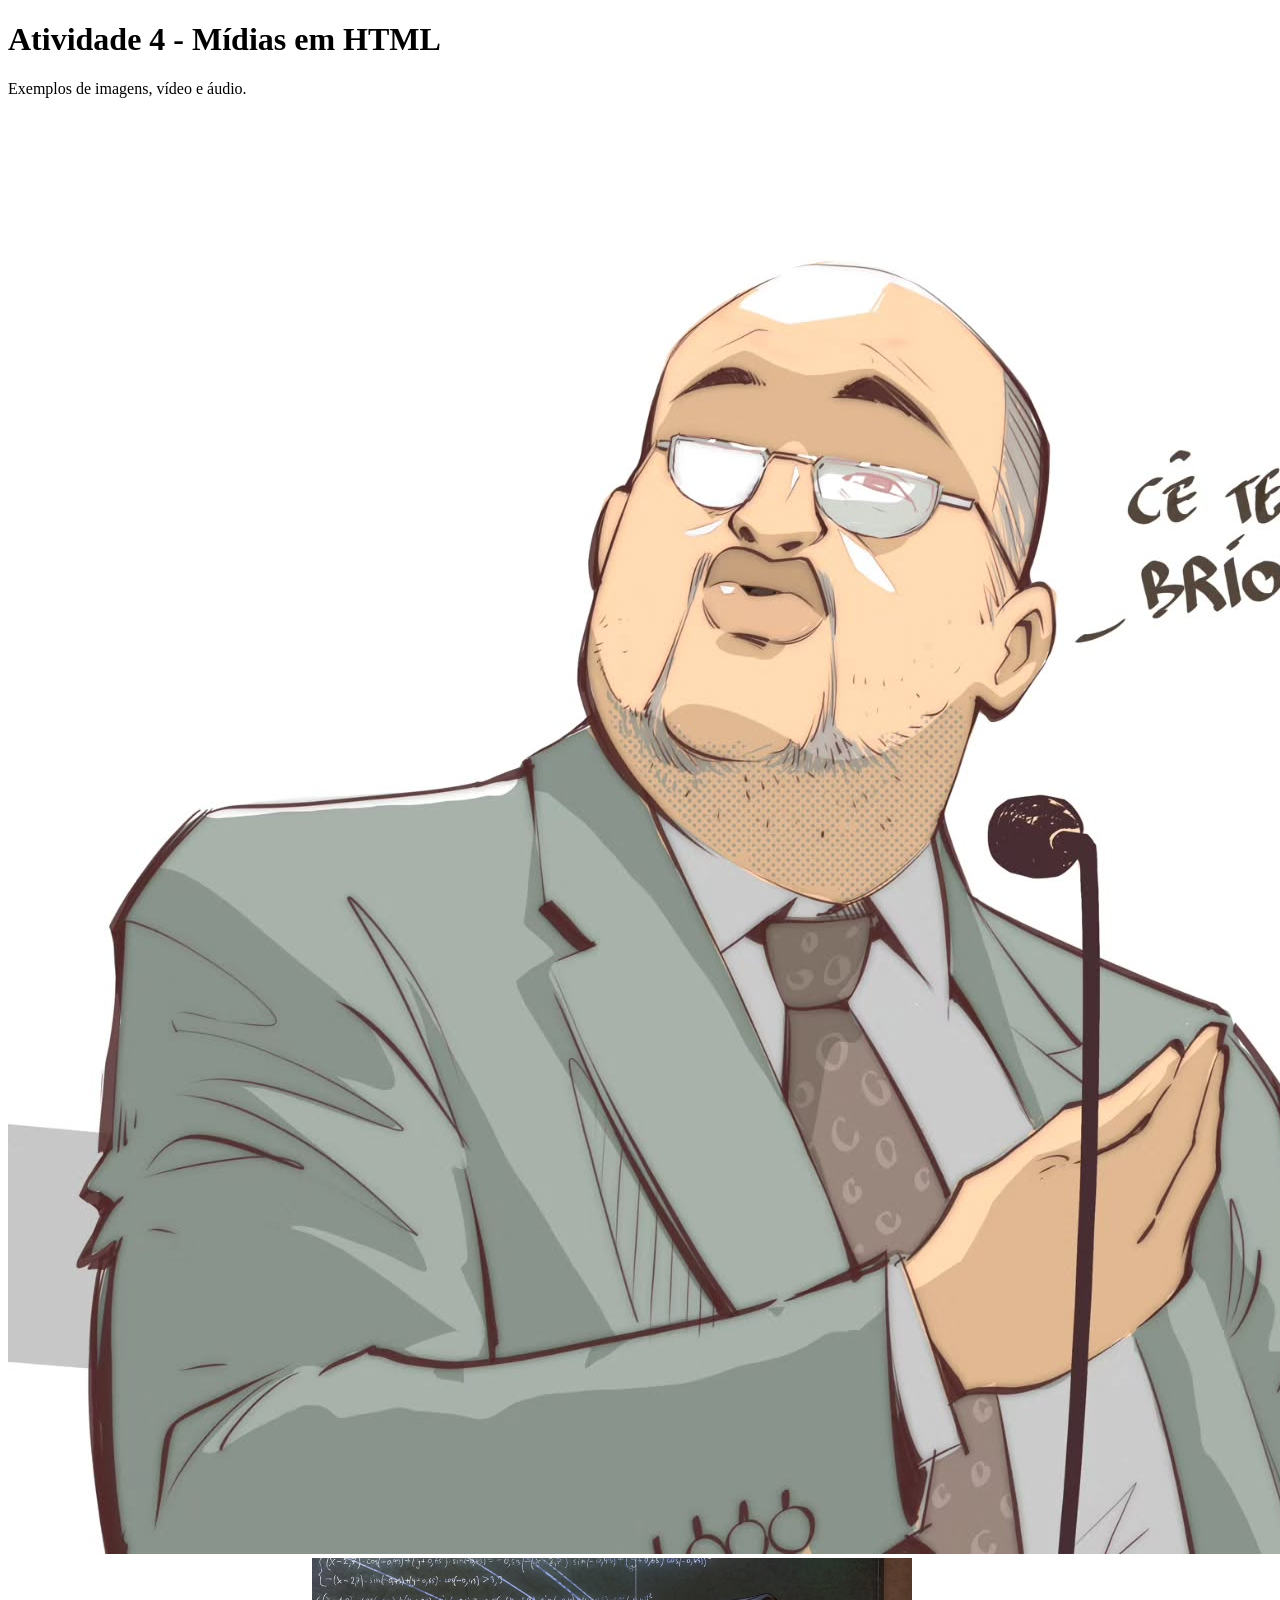
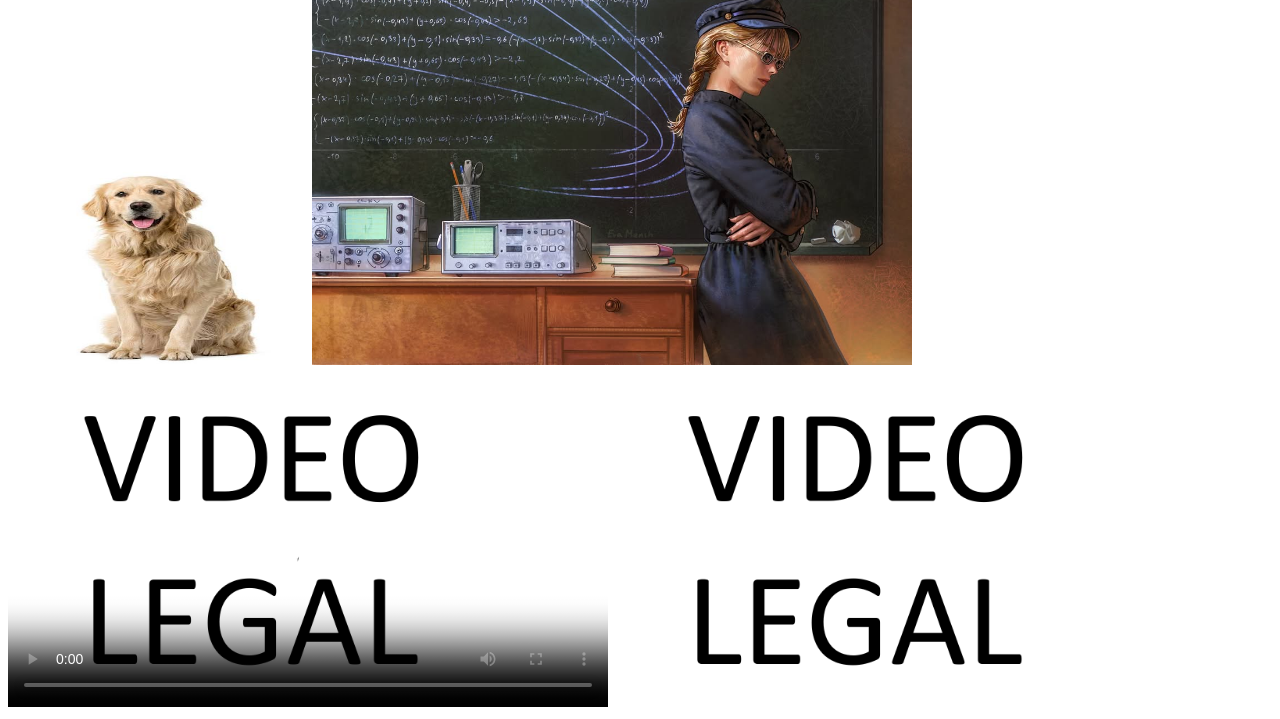
==== Atividade Aula 4/index.html @ 31f5244d "0.0.3" ====
<!DOCTYPE html>
<html lang="pt-BR">
<head>
    <meta charset="UTF-8">
    <meta name="viewport" content="width=device-width, initial-scale=1.0">
    <title>Atividade 4 - Mídias em HTML</title>
</head>
<body>
    <header>
        <h1>Atividade 4 - Mídias em HTML</h1>
        <p>Exemplos de imagens, vídeo e áudio.</p>
    </header>

    <main>
        <img src="Imagens/Brio.jpg" alt="Você tem brio?"/>
        <img src="Imagens/golden.jpg" alt="Cachorro" width="300" height="200"/>
        <img src="Imagens/Arte.jpg" alt="arte daora" width="600"/>

        <video controls width="600" poster="Imagens/VIDEO LEGAL.png">
            <source src="Videos/labrador.mp4" type="video/mp4"/>
            Seu navegador não suporta o elemento de vídeo.
        </video>

        <video width="600" poster="Imagens/VIDEO LEGAL.png" autoplay muted loop>
            <source src="Videos/labrador.mp4" type="video/mp4"/>
            Seu navegador não suporta o elemento de vídeo.
        </video>

    </main>

    <footer>
        
    </footer>

</body>
</html>
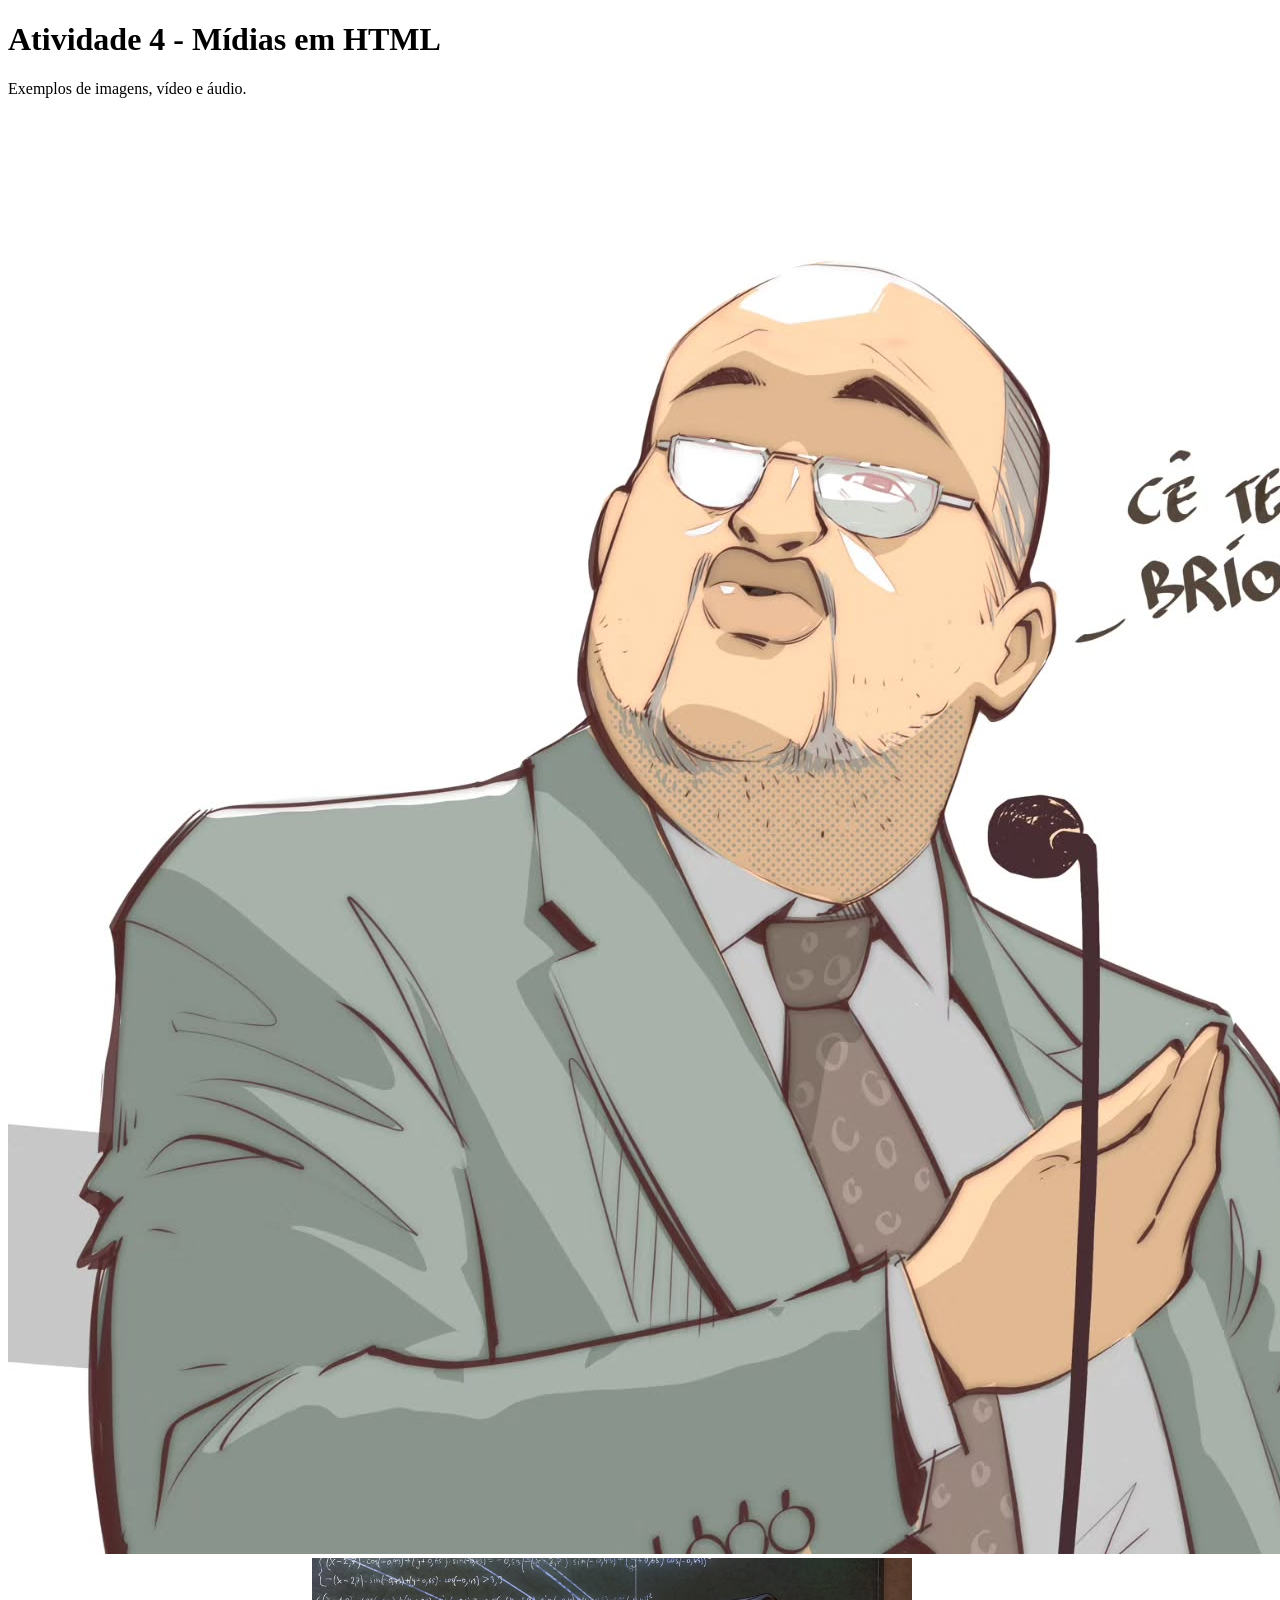
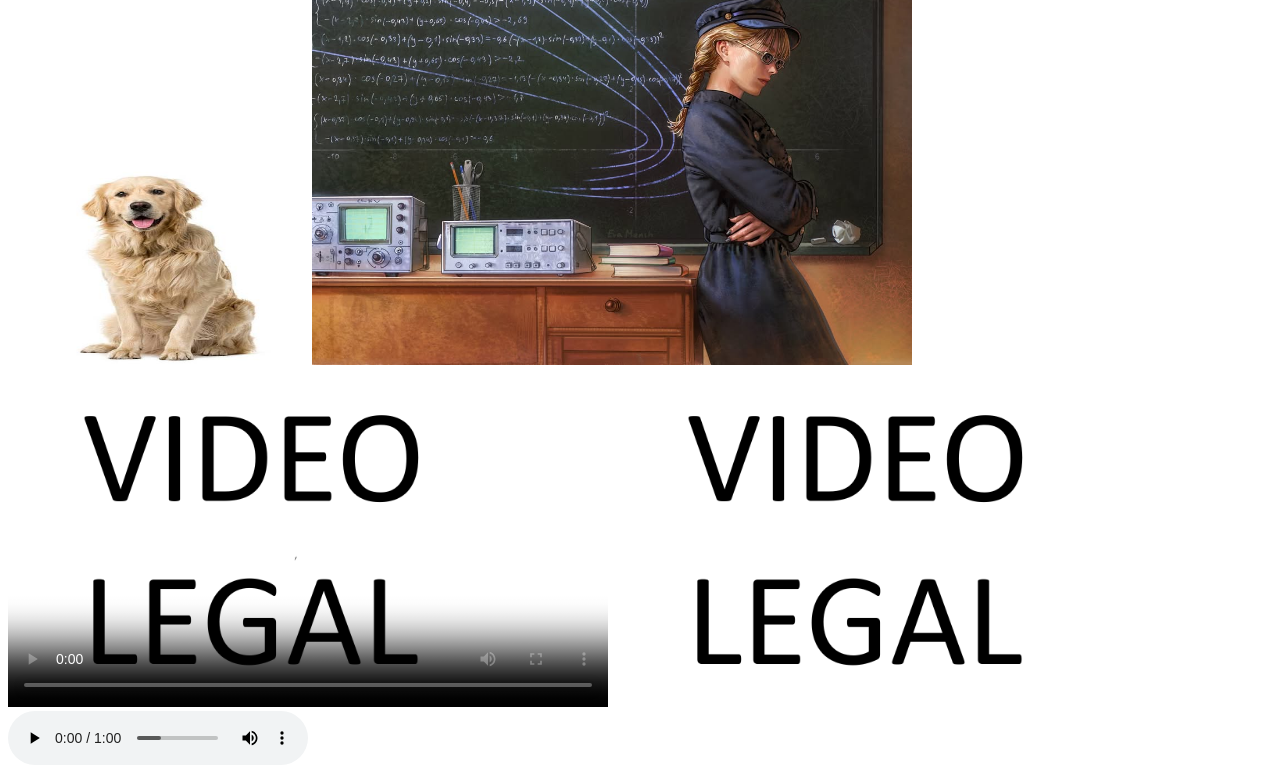
==== commit 23e82b46: "0.0.4" ====
--- a/Atividade Aula 4/index.html
+++ b/Atividade Aula 4/index.html
@@ -26,6 +26,12 @@
             Seu navegador não suporta o elemento de vídeo.
         </video>
 
+        <audio controls>
+            <source src="Audios/A Bird's Last Look..mp3" type="audio/mpeg"/>
+            <source src="Audios/A-Bird_s-Last-Look.ogg" type="audio/ogg"/>
+            Seu navegador não suporta o elemento de áudio.
+        </audio>
+
     </main>
 
     <footer>
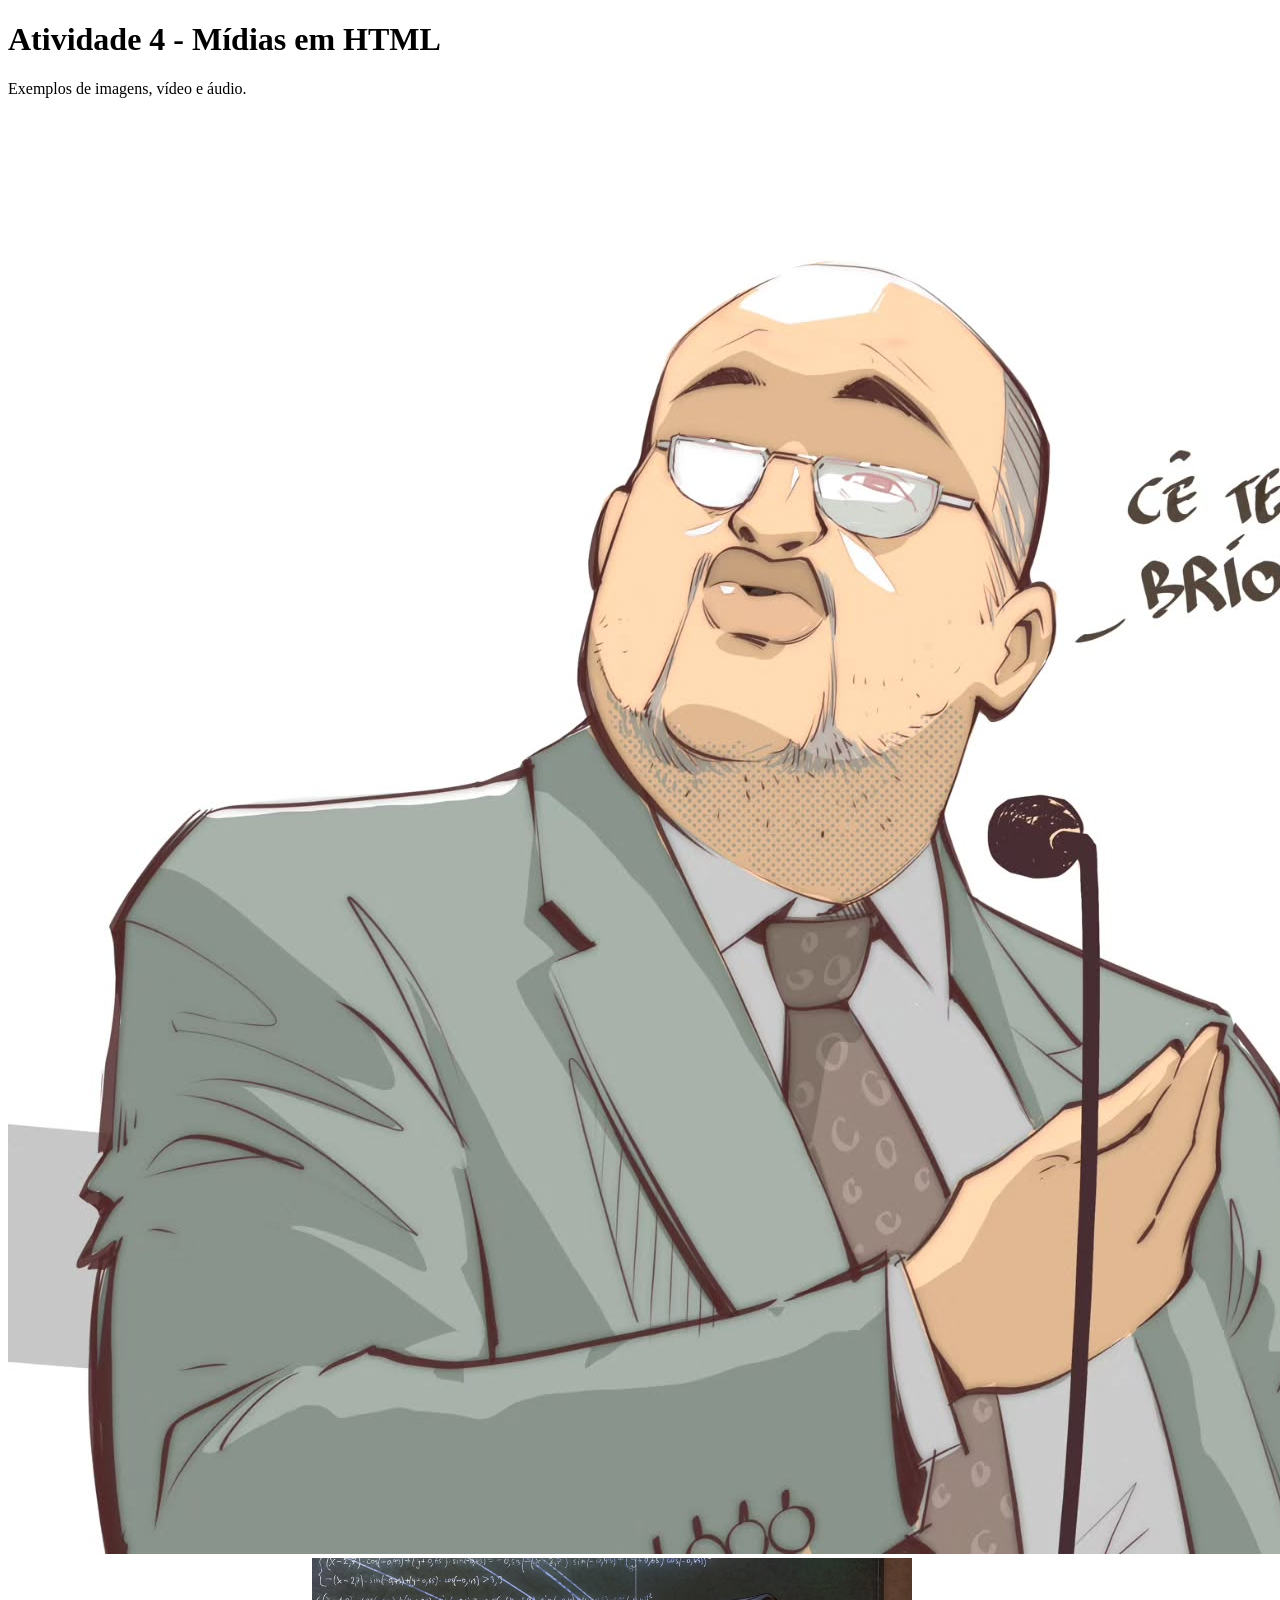
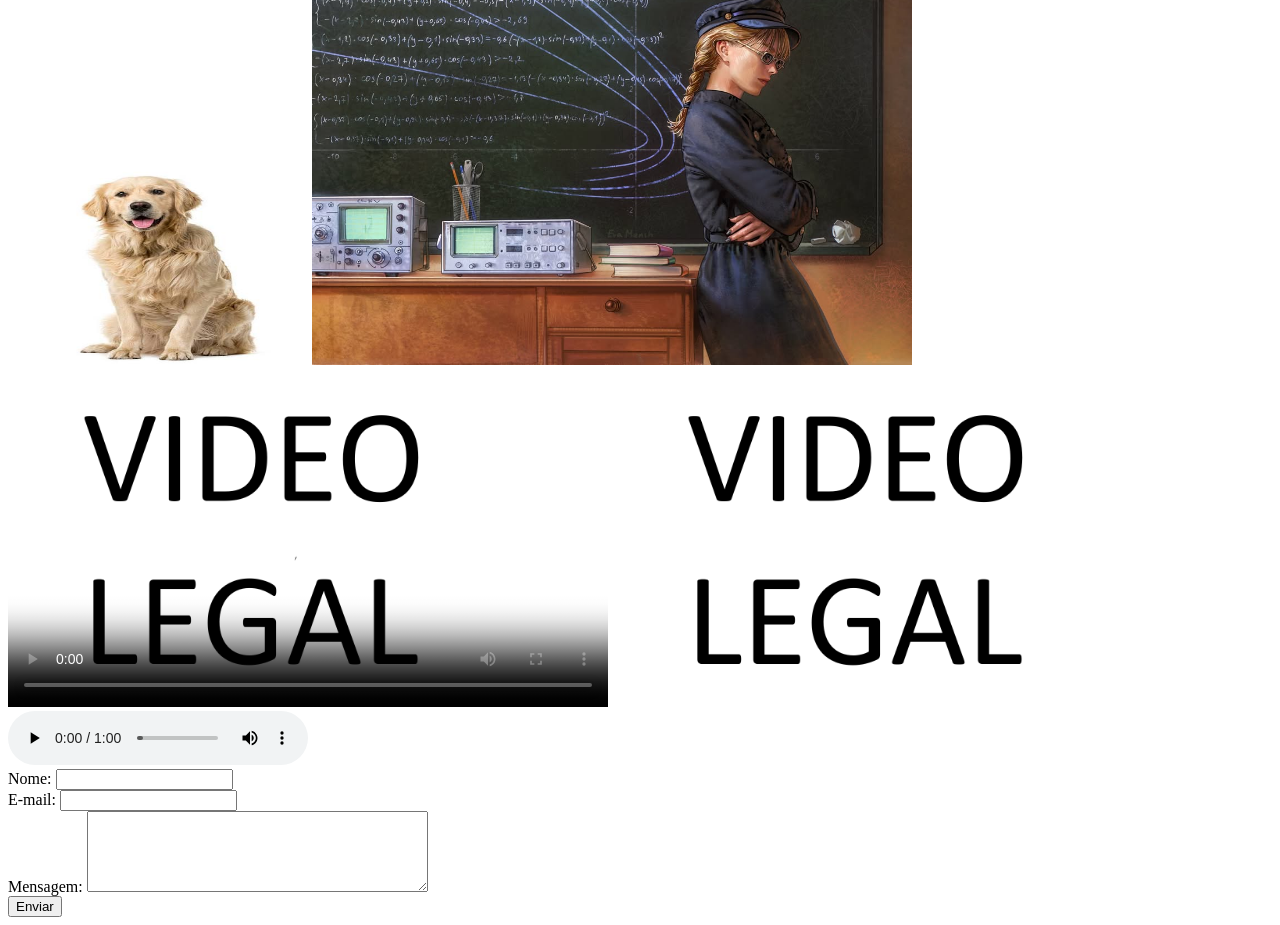
==== commit 81acde9d: "0.0.5" ====
--- a/Atividade Aula 4/index.html
+++ b/Atividade Aula 4/index.html
@@ -32,6 +32,25 @@
             Seu navegador não suporta o elemento de áudio.
         </audio>
 
+        <form action="#" method="post">
+            <div>
+                <label for="nome">Nome:</label>
+                <input type="text" id="nome" name="nome" required>
+            </div>
+
+            <div>
+                <label for="email">E-mail:</label>
+                <input type="email" id="email" name="email" required>
+            </div>
+
+            <div>
+                <label for="mensagem">Mensagem:</label>
+                <textarea id="mensagem" name="mensagem" rows="5" cols="40"></textarea>
+            </div>
+
+            <button type="submit">Enviar</button>
+        </form>
+
     </main>
 
     <footer>
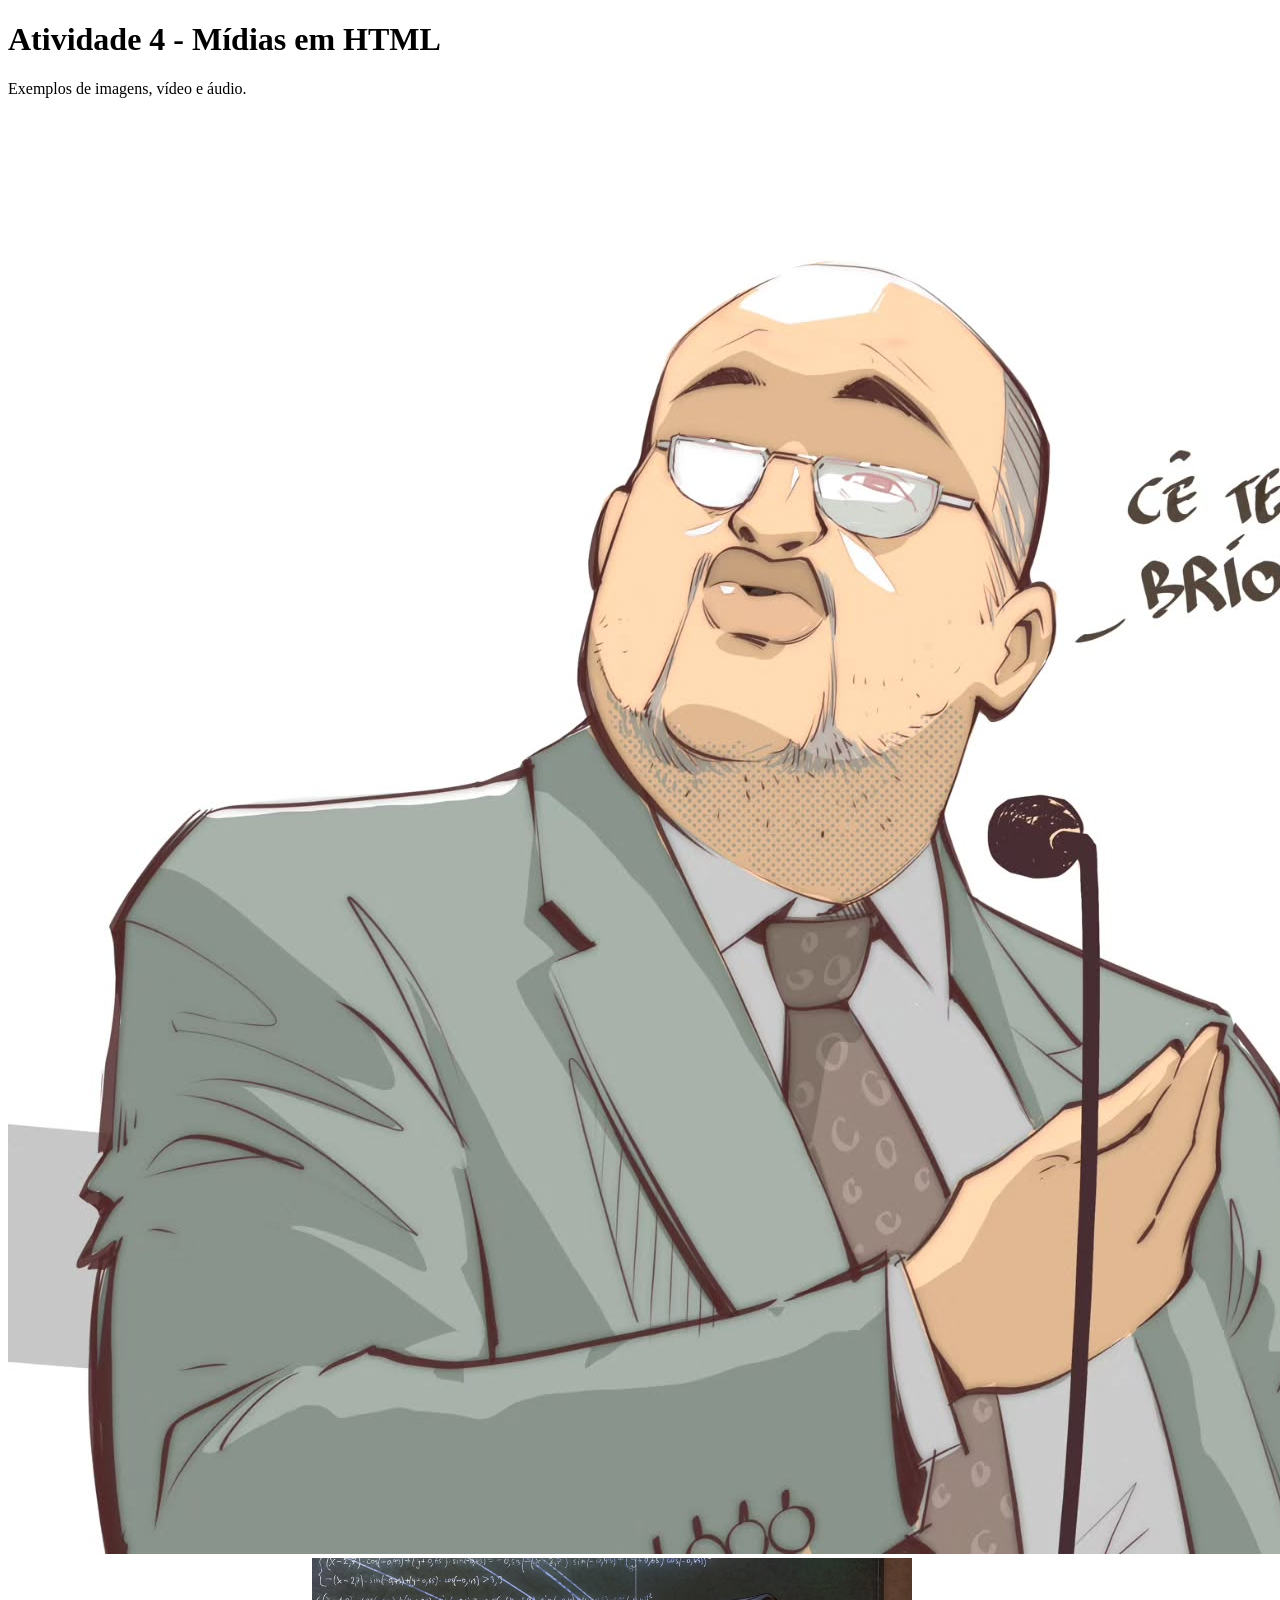
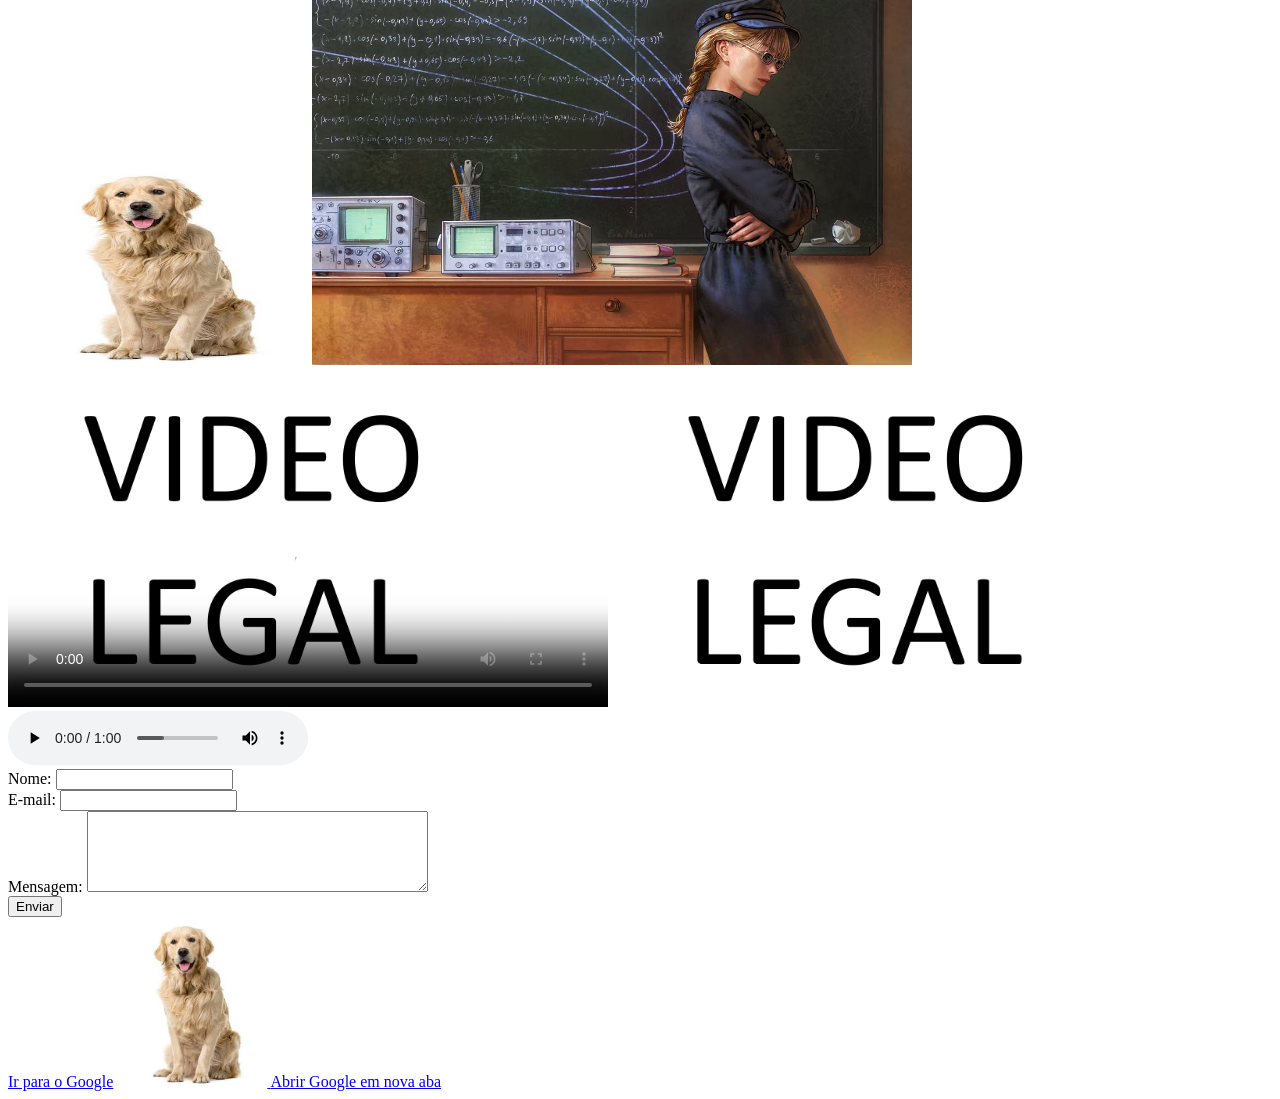
==== commit 57b79e88: "0.0.6" ====
--- a/Atividade Aula 4/index.html
+++ b/Atividade Aula 4/index.html
@@ -51,6 +51,19 @@
             <button type="submit">Enviar</button>
         </form>
 
+
+    <a href="https://www.google.com">Ir para o Google</a>
+
+   
+    <a href="https://www.google.com">
+        <img src="Imagens/golden.jpg" alt="Cachorro" width="150">
+    </a>
+
+  
+    <a href="https://www.google.com" target="_blank" rel="noopener noreferrer">
+        Abrir Google em nova aba
+    </a>
+
     </main>
 
     <footer>
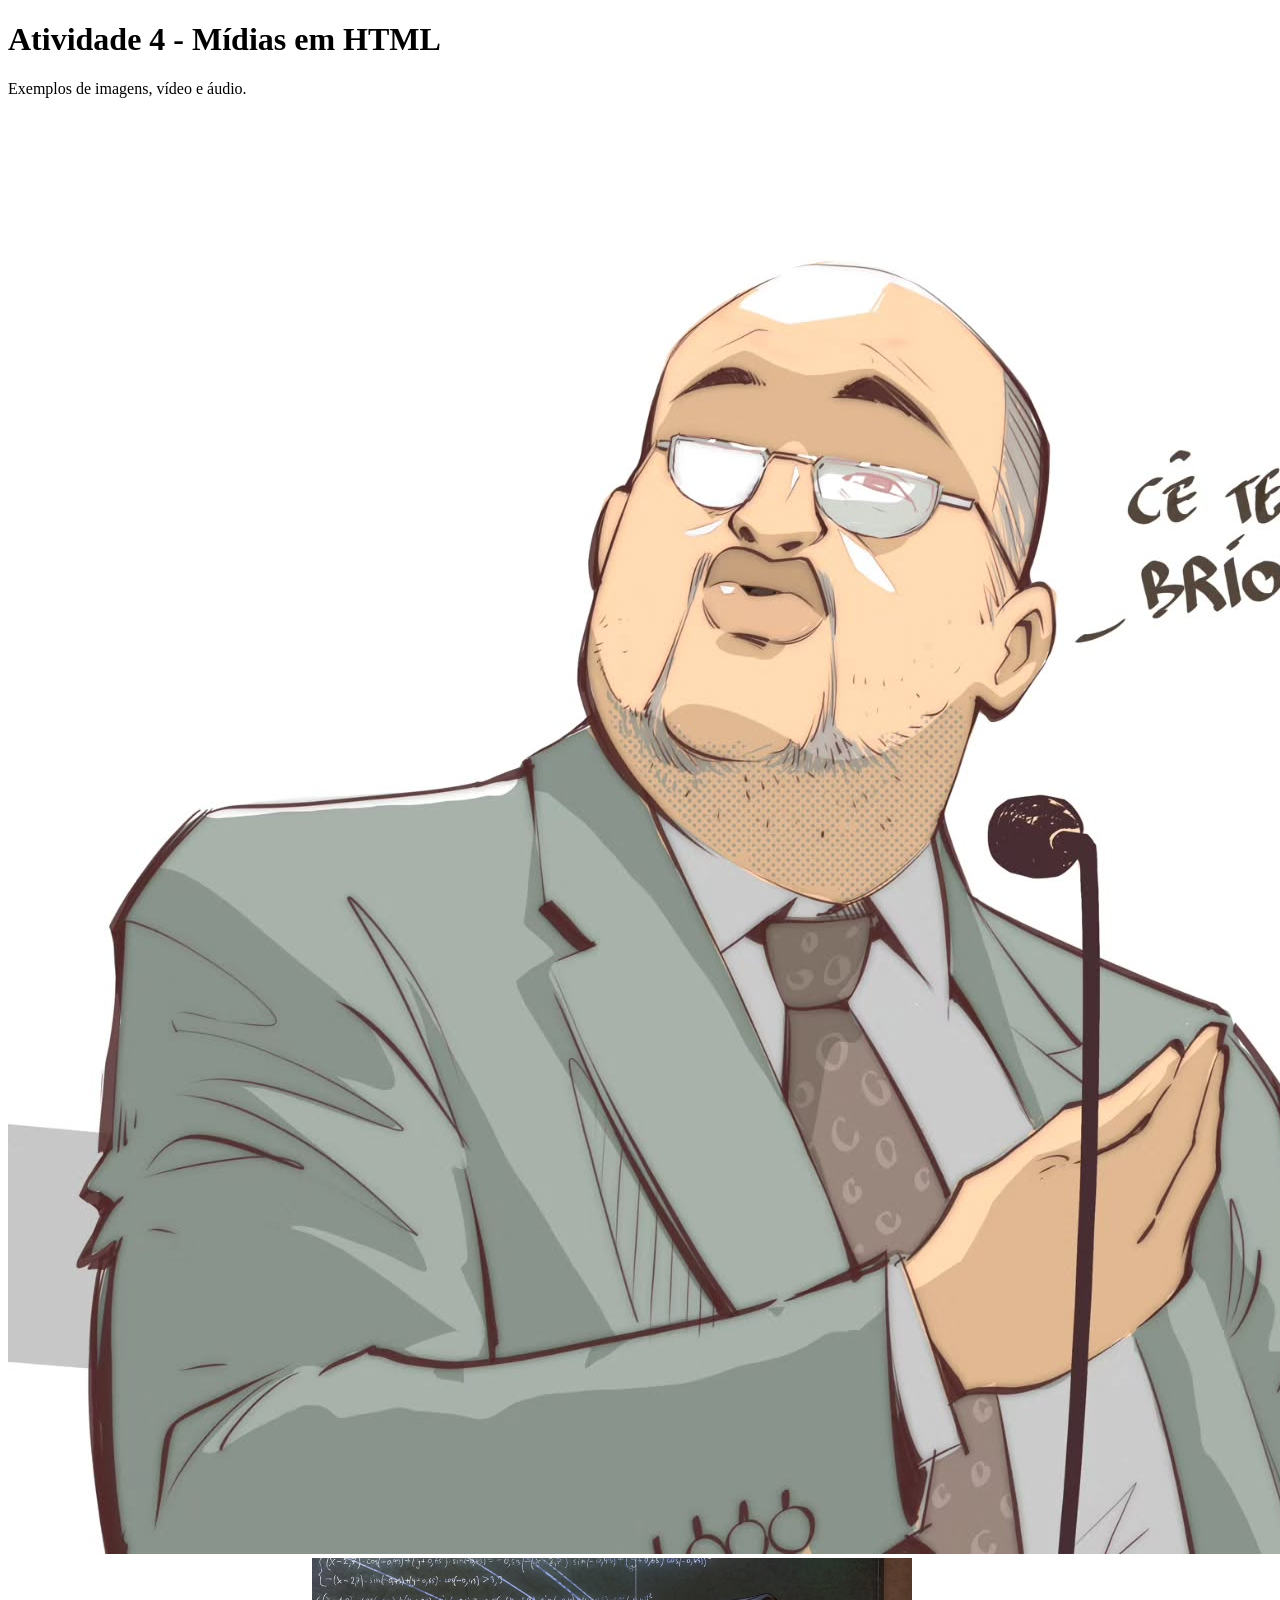
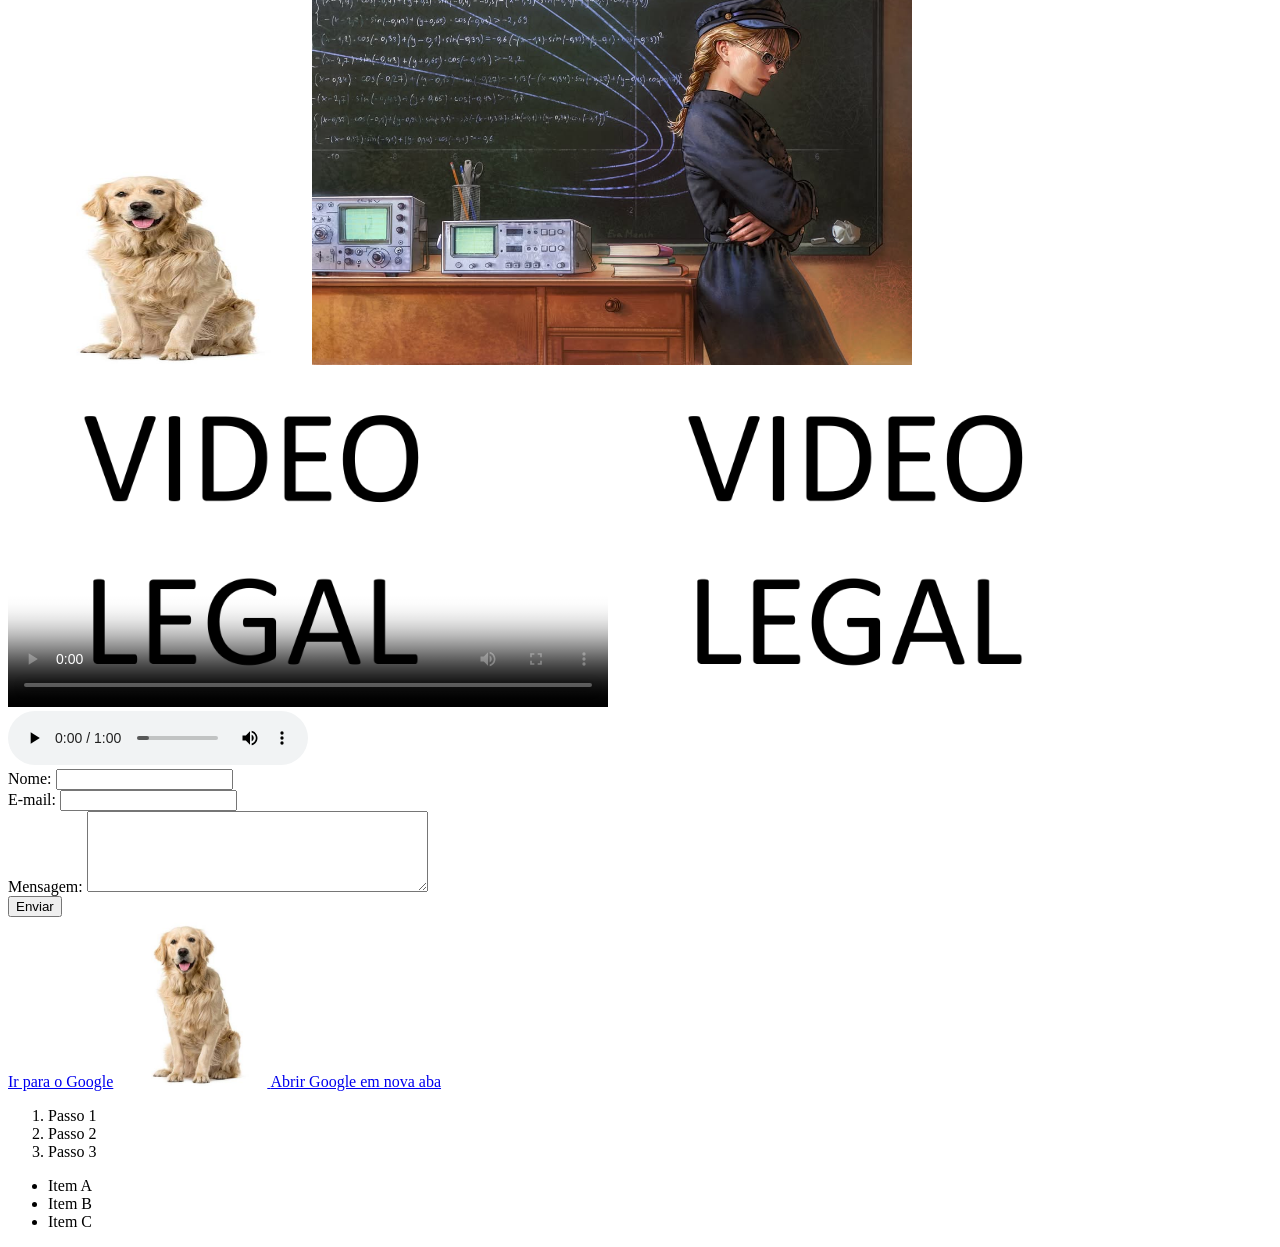
==== commit f89a0f31: "0.0.7" ====
--- a/Atividade Aula 4/index.html
+++ b/Atividade Aula 4/index.html
@@ -64,6 +64,20 @@
         Abrir Google em nova aba
     </a>
 
+        <!-- Lista ordenada -->
+    <ol>
+         <li>Passo 1</li>
+        <li>Passo 2</li>
+        <li>Passo 3</li>
+    </ol>
+
+        <!-- Lista não ordenada -->
+    <ul>
+        <li>Item A</li>
+        <li>Item B</li>
+        <li>Item C</li>
+    </ul>
+
     </main>
 
     <footer>
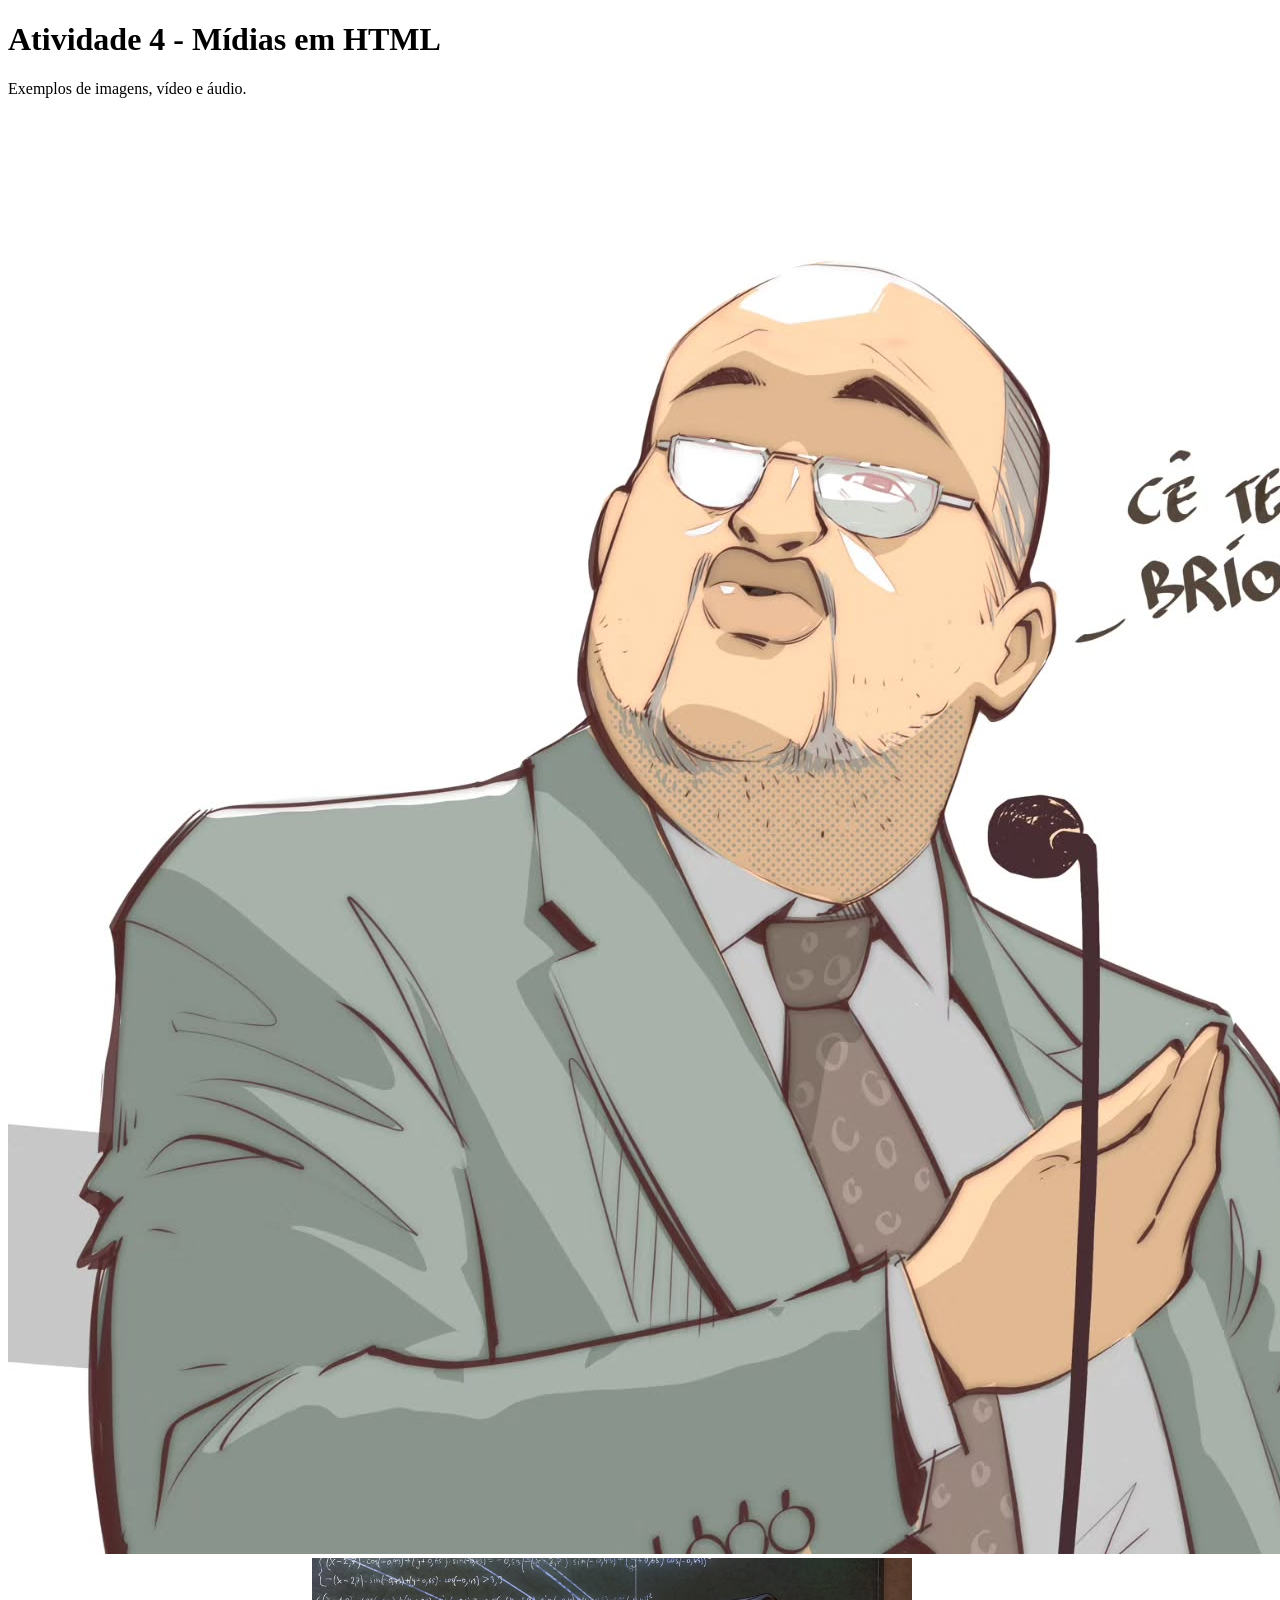
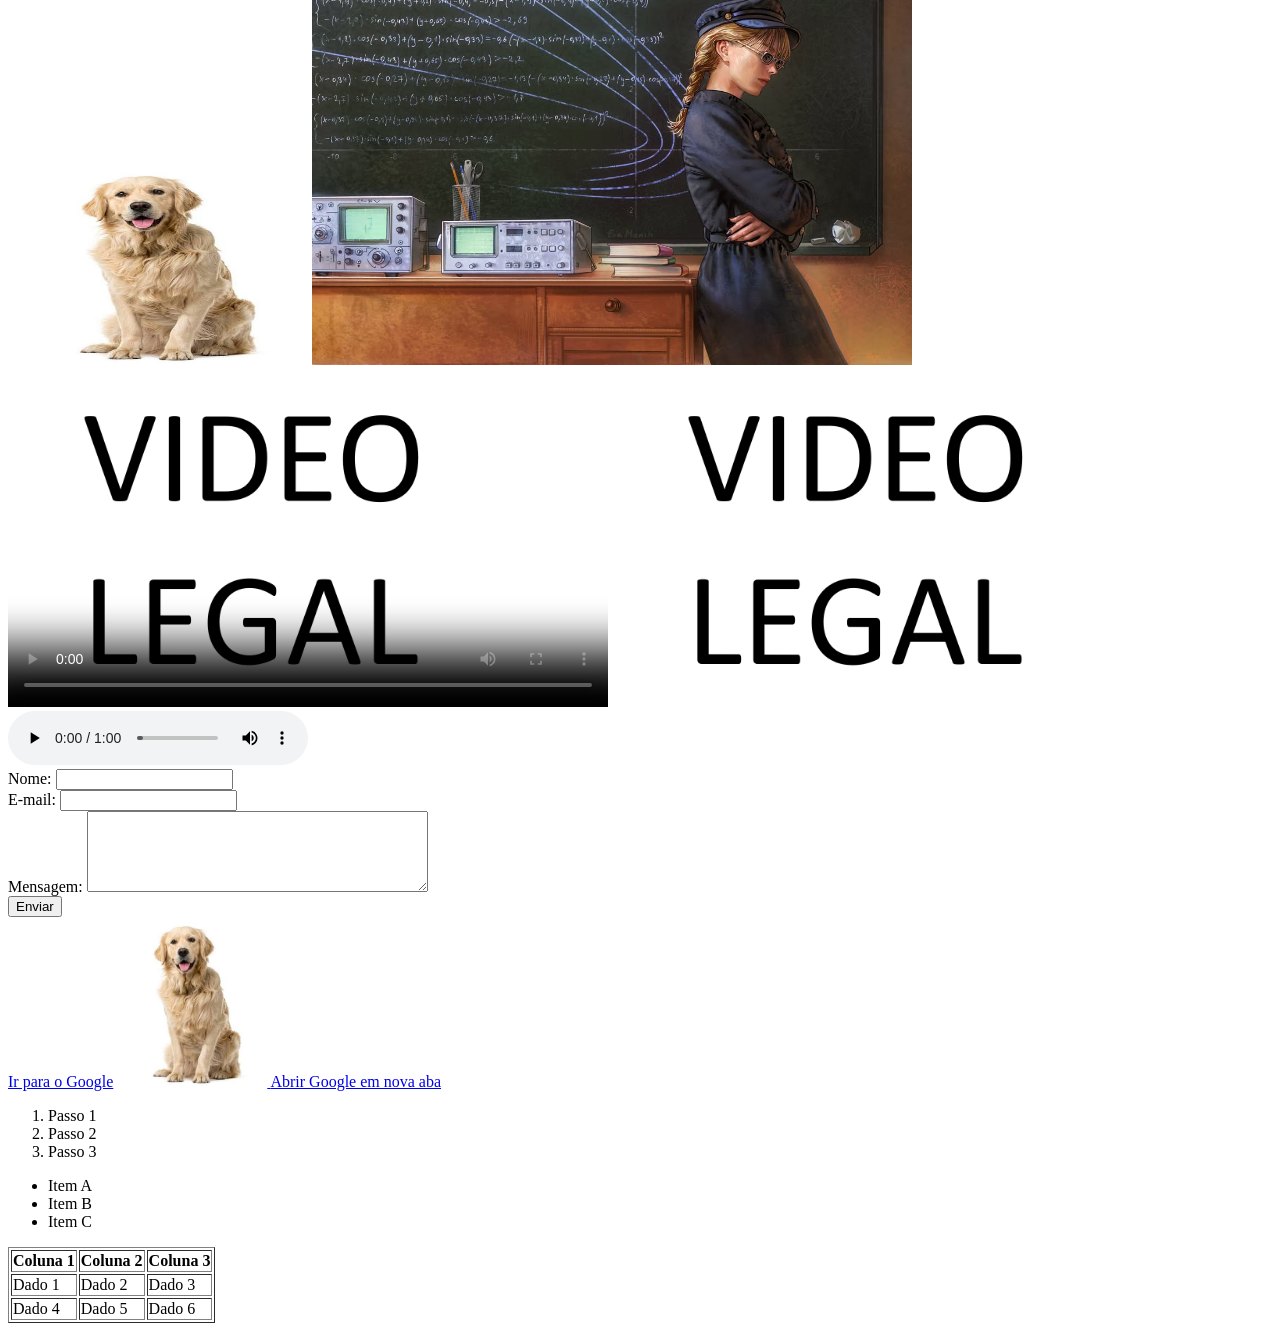
==== commit 420c2590: "0.0.8" ====
--- a/Atividade Aula 4/index.html
+++ b/Atividade Aula 4/index.html
@@ -78,6 +78,28 @@
         <li>Item C</li>
     </ul>
 
+    <table border="1">
+    <thead>
+        <tr>
+            <th>Coluna 1</th>
+            <th>Coluna 2</th>
+            <th>Coluna 3</th>
+        </tr>
+    </thead>
+    <tbody>
+        <tr>
+            <td>Dado 1</td>
+            <td>Dado 2</td>
+            <td>Dado 3</td>
+        </tr>
+        <tr>
+            <td>Dado 4</td>
+            <td>Dado 5</td>
+            <td>Dado 6</td>
+        </tr>
+    </tbody>
+</table>
+
     </main>
 
     <footer>
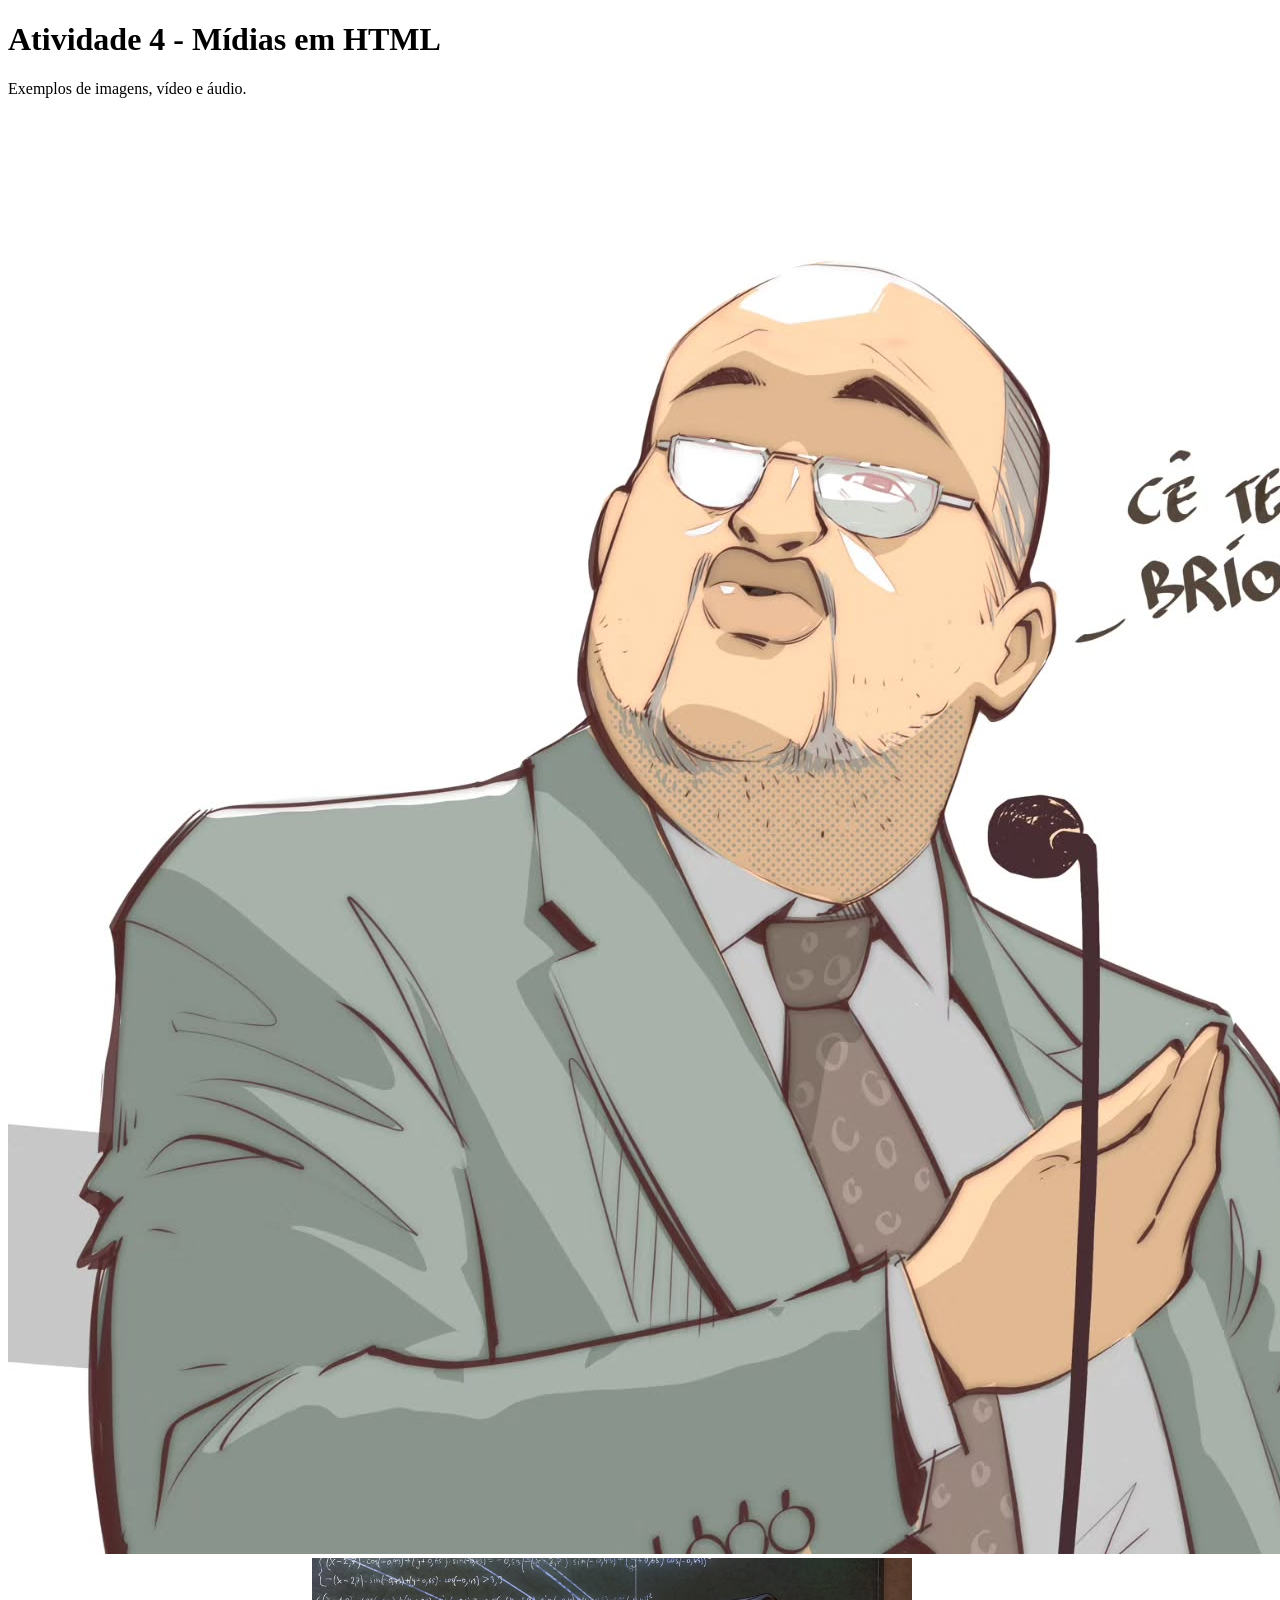
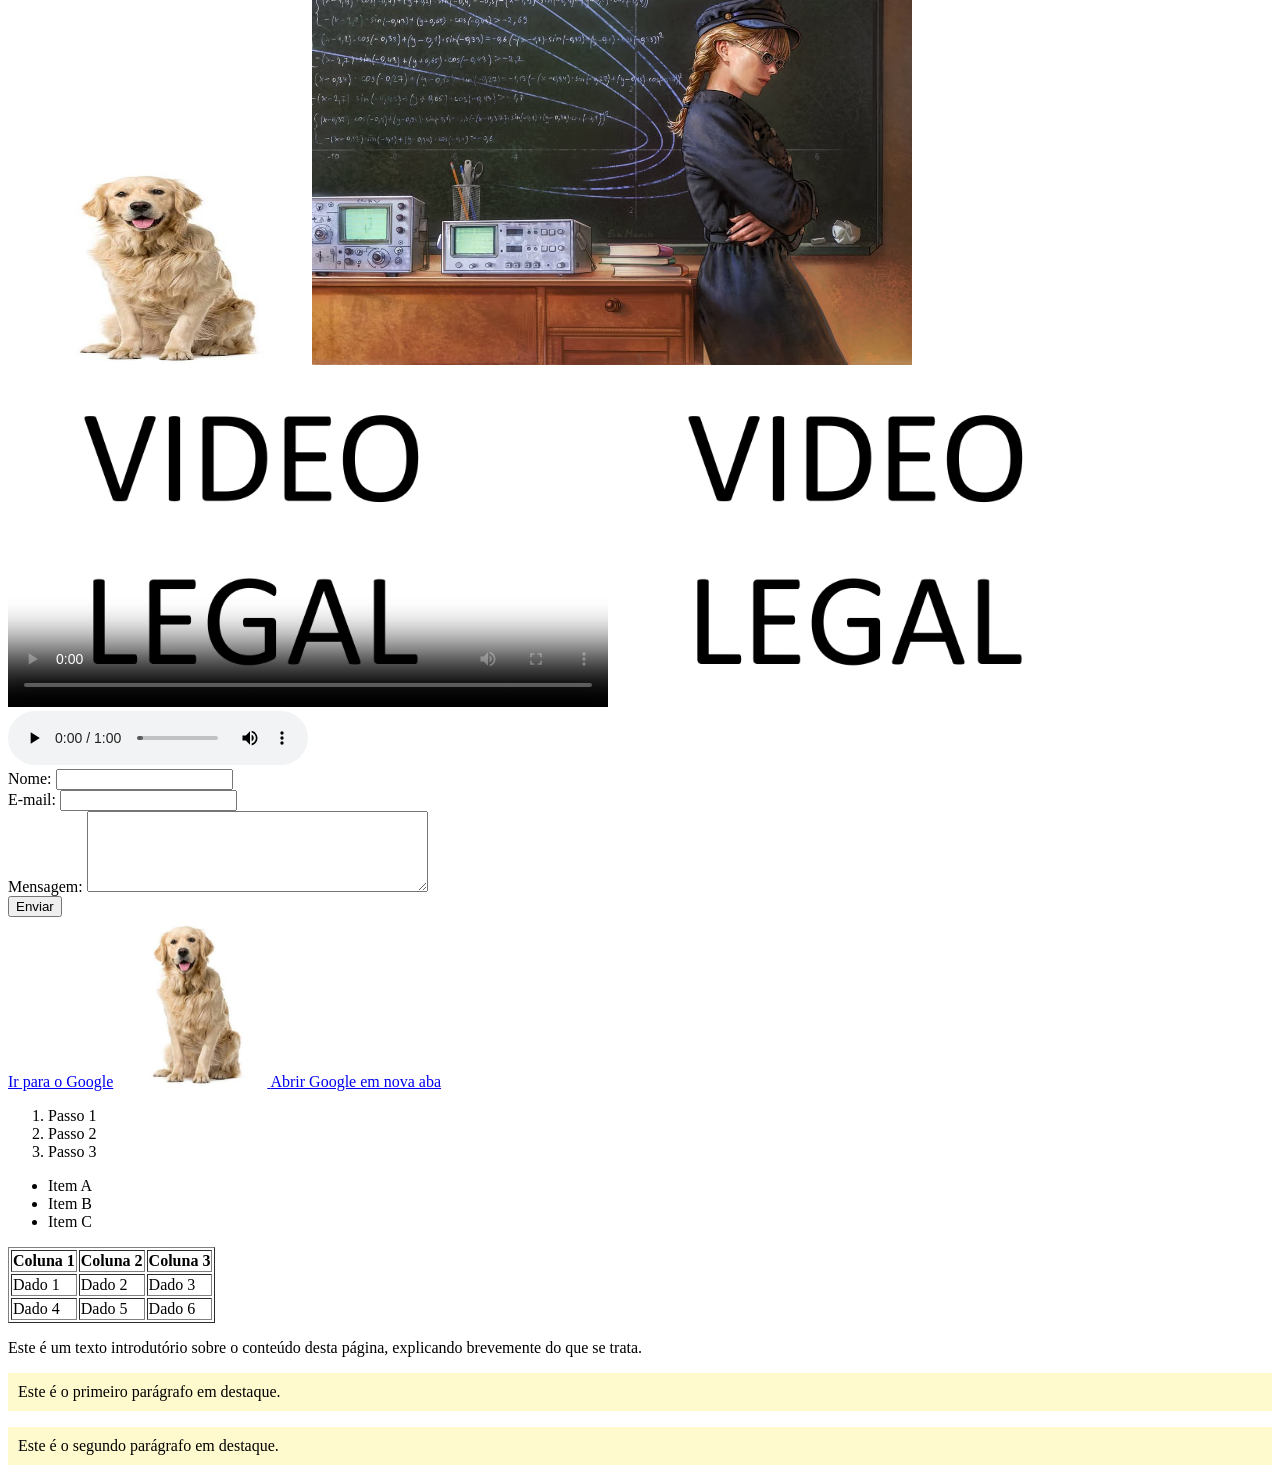
==== commit 345384ad: "0.0.9" ====
--- a/Atividade Aula 4/index.html
+++ b/Atividade Aula 4/index.html
@@ -4,6 +4,12 @@
     <meta charset="UTF-8">
     <meta name="viewport" content="width=device-width, initial-scale=1.0">
     <title>Atividade 4 - Mídias em HTML</title>
+     <style>
+        .destaque {
+            background-color: #fffacd;
+            padding: 10px;
+        }
+    </style>
 </head>
 <body>
     <header>
@@ -100,6 +106,14 @@
     </tbody>
 </table>
 
+    <p id="introducao">
+        Este é um texto introdutório sobre o conteúdo desta página, explicando brevemente do que se trata.
+    </p>
+
+    <p class="destaque">Este é o primeiro parágrafo em destaque.</p>
+
+    <p class="destaque">Este é o segundo parágrafo em destaque.</p>
+
     </main>
 
     <footer>
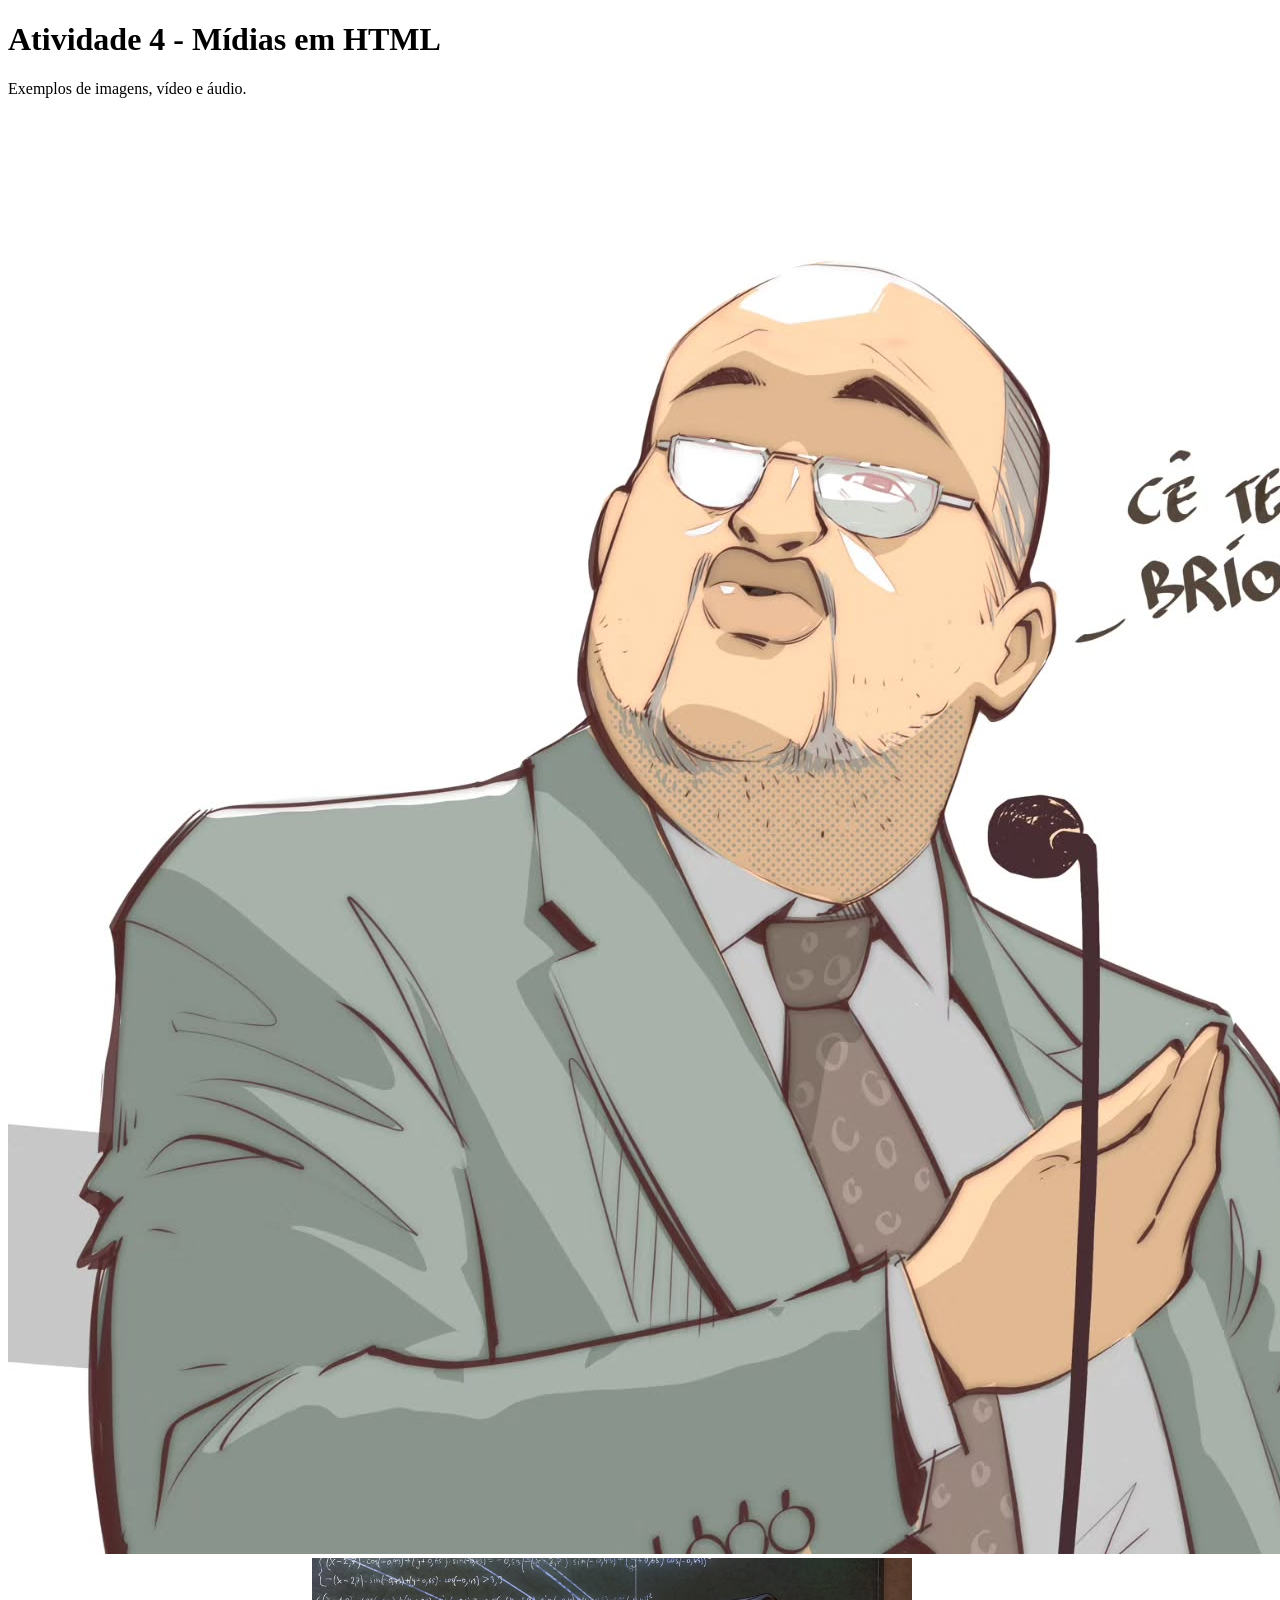
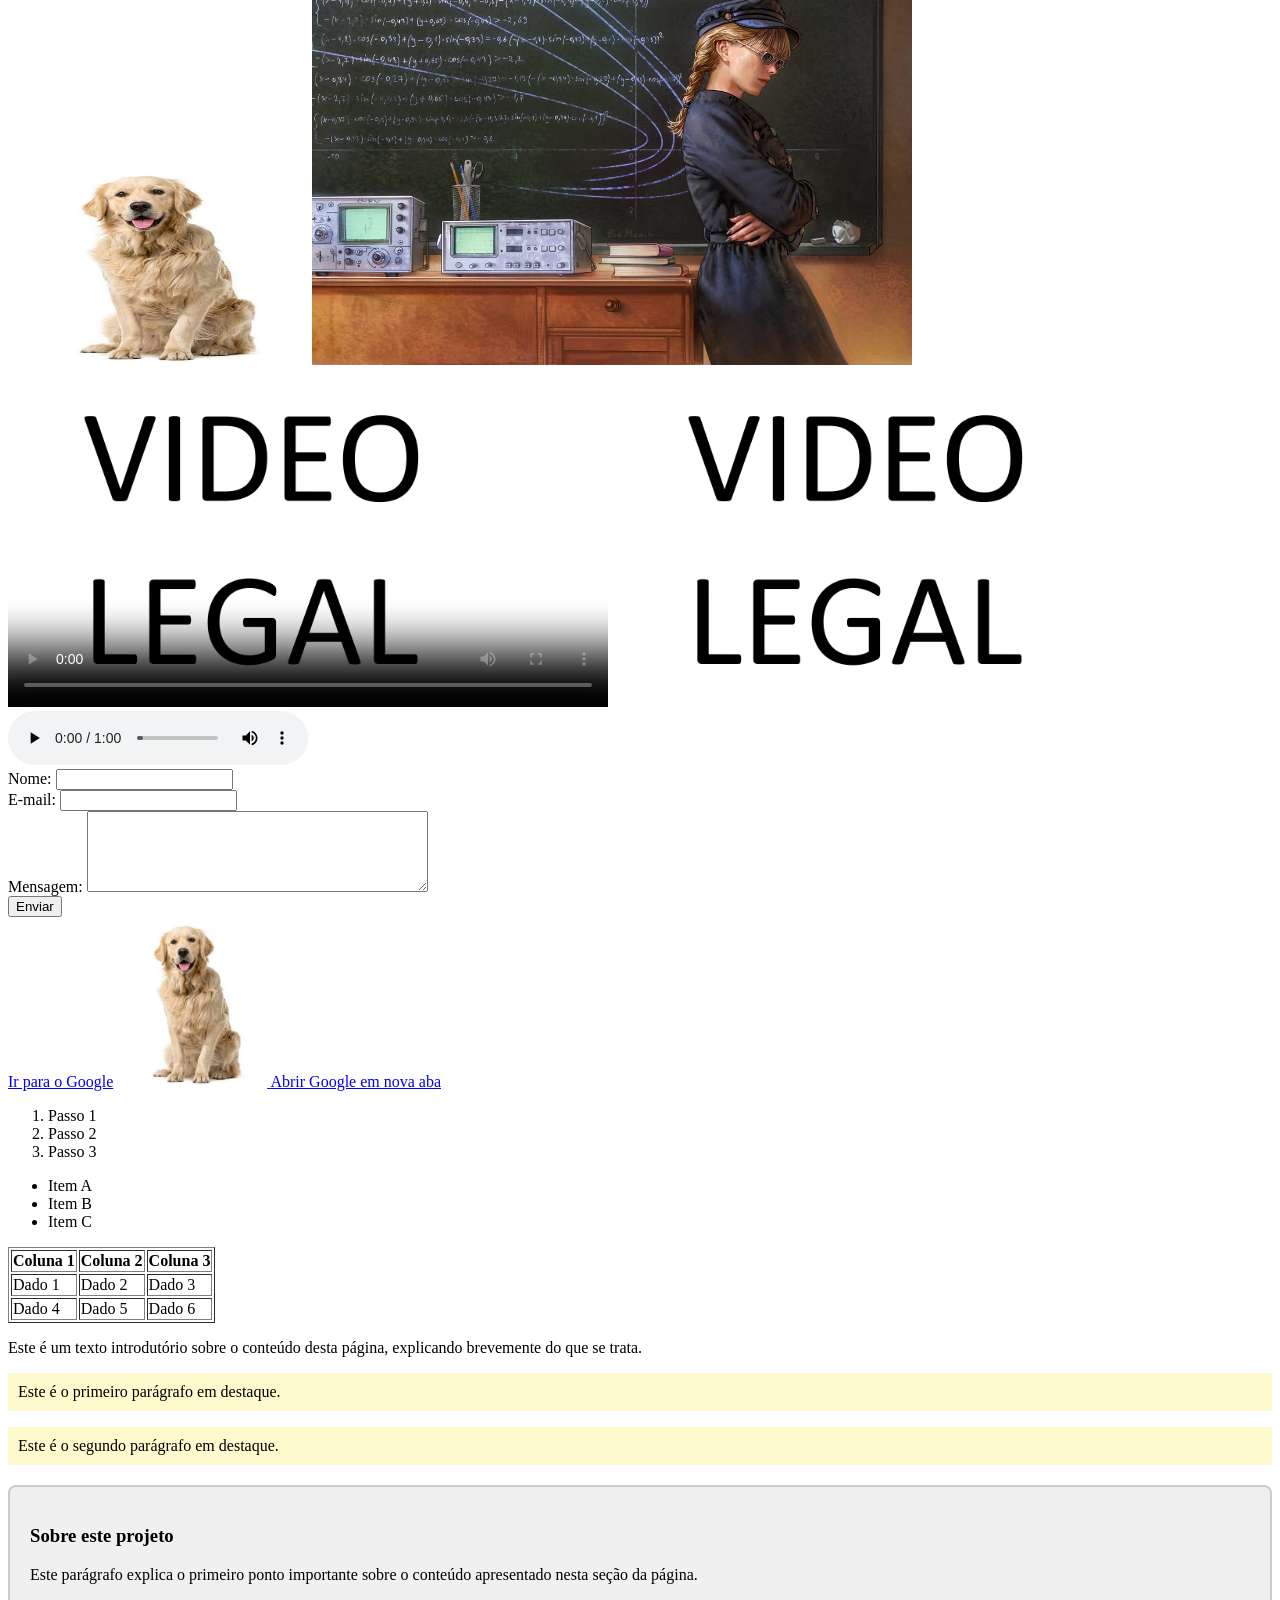
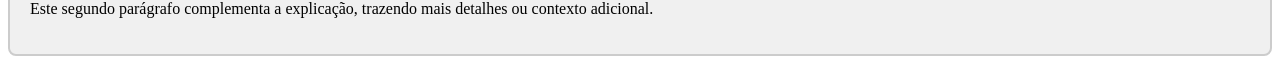
==== commit e224c97b: "0.0.10" ====
--- a/Atividade Aula 4/index.html
+++ b/Atividade Aula 4/index.html
@@ -5,11 +5,18 @@
     <meta name="viewport" content="width=device-width, initial-scale=1.0">
     <title>Atividade 4 - Mídias em HTML</title>
      <style>
-        .destaque {
-            background-color: #fffacd;
-            padding: 10px;
-        }
-    </style>
+    .destaque {
+        background-color: #fffacd;
+        padding: 10px;
+    }
+    .container-info {
+        background-color: #f0f0f0;
+        border: 2px solid #ccc;
+        border-radius: 8px;
+        padding: 20px;
+        margin: 20px 0;
+    }
+</style>
 </head>
 <body>
     <header>
@@ -114,6 +121,12 @@
 
     <p class="destaque">Este é o segundo parágrafo em destaque.</p>
 
+    <div class="container-info">
+        <h3>Sobre este projeto</h3>
+        <p>Este parágrafo explica o primeiro ponto importante sobre o conteúdo apresentado nesta seção da página.</p>
+        <p>Este segundo parágrafo complementa a explicação, trazendo mais detalhes ou contexto adicional.</p>
+    </div>
+
     </main>
 
     <footer>
